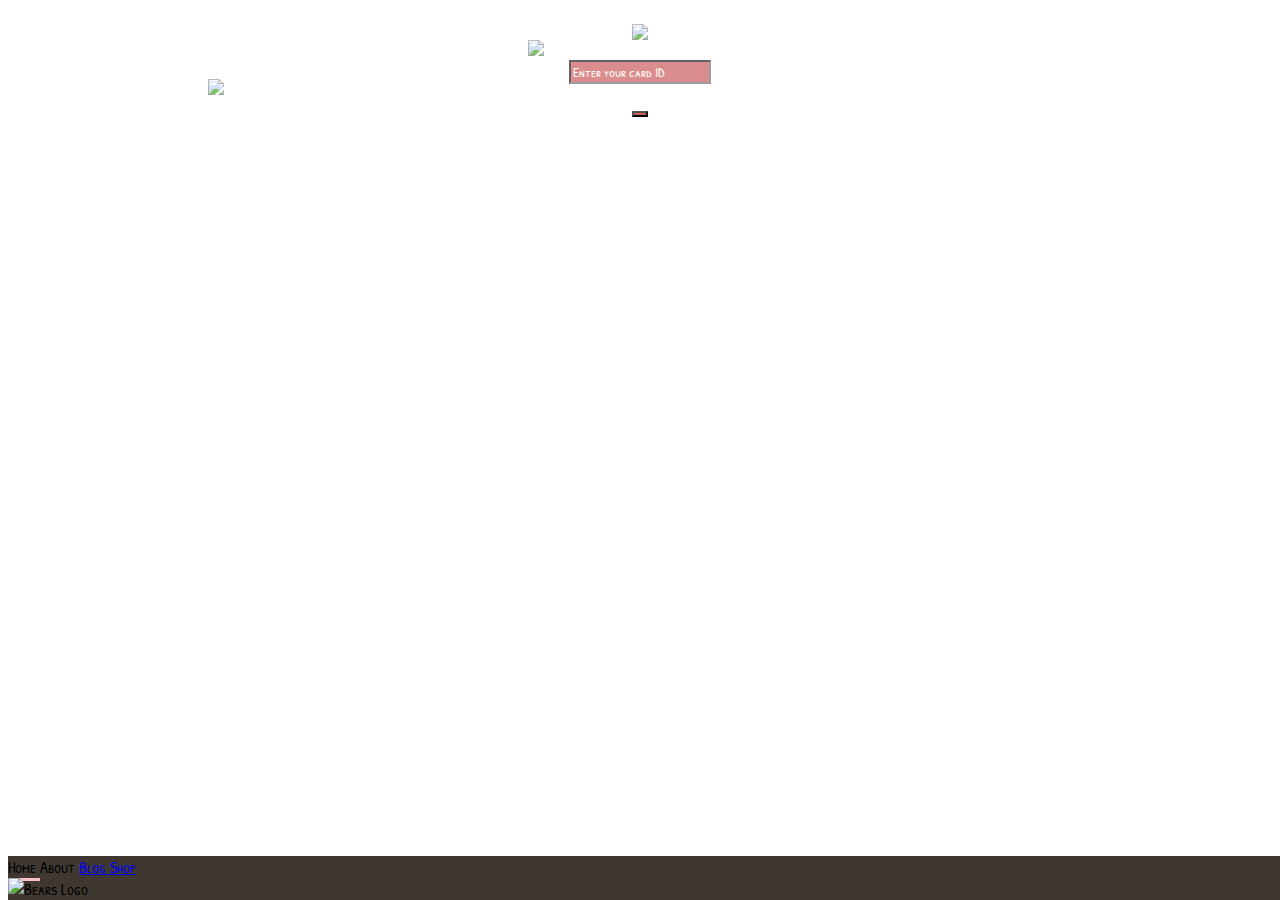
==== index.html @ e6412093 "Mobile Fixes" ====
<!DOCTYPE html>
<html>

<head>
    <meta charset="UTF-8">
<meta name="viewport" content="width=device-width; initial-scale=1.0; maximum-scale=1.0; user-scalable=no;"/>
<meta name="apple-mobile-web-app-capable" content="yes"/>


    <!--320-->
    <title>Bears Love Potatoes</title>
    <link rel="stylesheet" href="../css/bulma.css" type="text/css">
    <link rel="stylesheet" href="../css/font-awesome.min.css" type="text/css">
    <link rel="stylesheet" href="../css/animate.css" type="text/css">
    <link rel="stylesheet" href="../css/style.css" type="text/css">
    <link href="https://fonts.googleapis.com/css?family=Patrick+Hand+SC" rel="stylesheet">
    <link rel="stylesheet" href="https://cdnjs.cloudflare.com/ajax/libs/balloon-css/0.4.0/balloon.min.css">



    <link rel="apple-touch-icon" sizes="180x180" href="/apple-touch-icon.png">
    <link rel="icon" type="image/png" sizes="32x32" href="/favicon-32x32.png">
    <link rel="icon" type="image/png" sizes="16x16" href="/favicon-16x16.png">
    <link rel="manifest" href="/manifest.json">
    <link rel="mask-icon" href="/safari-pinned-tab.svg" color="#5bbad5">
    <meta name="theme-color" content="#ffffff">

    <script src="js/cleave.min.js"></script>

</head>

<body>

    <div id="potatoHeart" class="animated zoomIn is-hidden-touch">
        <figure class="image is-pulled-right">
            <img class="opacity75" src="/images/potatoHeartRight.png">
        </figure>
    </div>

    <div id="potatoHeart2" class="animated zoomIn is-hidden-touch">
        <figure class="image is-pulled-right">
            <img class="opacity75" src="/images/potatoHeartLeft.png">
        </figure>
    </div>


    <div id="potatoHeart3" class="animated zoomIn is-hidden-touch">
        <figure class="image is-pulled-right">
            <img class="opacity75" src="/images/potatoHeartRight.png">
        </figure>
    </div>

    <div id="potatoHeart4" class="animated zoomIn is-hidden-touch">
        <figure class="image is-pulled-right">
            <img class="opacity75" src="/images/potatoHeartLeft.png">
        </figure>
    </div>


    <section id="mainPage" class="hero is-success is-fullheight">


        <nav id="menu" class="nav has-shadow animated fadeInUp">


            <div class="container">

                <div class="nav-left">
                    <a class="nav-item is-tab is-hidden-mobile is-active">
                        <span class="icon"><i class="fa fa-home"></i></span> Home
                    </a>
                    <a class="nav-item is-tab is-hidden-mobile">
                        <span class="icon"><i class="fa fa-cloud"></i></span> About </a>
                    <a href="http://blog.bearsloveto.party" target="_blank" class="nav-item is-tab is-hidden-mobile">
                        <span class="icon"><i class="fa fa-tree"></i></span> Blog
                    </a>
                    <a href="https://www.etsy.com/shop/BearsLovePotatoes" target="_blank" class="nav-item is-tab is-hidden-mobile">
                        <span class="icon"><i class="fa fa-heart"></i></span> Shop
                    </a>
                </div>

                <div class="nav-center">
                    <a class="nav-item">
                        <img src="/images/title2.png" alt="Bears Logo">
                    </a>

                </div>

                <span class="nav-toggle">
                    <span></span>
                <span></span>
                <span></span>
                </span>

            </div>

        </nav>


        <div class="hero-body">


            <div class="container">
                <div id="cardLoader" class="column is-8 is-offset-2">

                    <div id="cardLoader" class="column is-8 is-offset-2">
                        <figure class="image is-square">
                            <img id="bearLogo" class="opacity75 animated bounceInDown" src="/images/logoFull.png">
                        </figure>
                    </div>
                </div>
                <div class="column is-half is-offset-one-quarter">


                    <div id="IDEnter" class="field animated bounceInUp">

                        <form onSubmit="process(); return false">

                            <div class="field has-addons" data-balloon="It's the 8 character code on the back of your card!" data-balloon-pos="up">

                                <p class="control has-icons-left is-expanded">

                                    <input class="input is-large is-full-width IDNumber" type="text" name="url" id="url" placeholder="Enter your card ID ">

                                    <span class="icon is-medium is-left">
                                        
                                          <i class="fa fa-barcode"></i>
                                        
                                        </span>
                                </p>
                                <button id="submitButton" type="submit" class="button is-large is-info">
                                    <span class="icon is-large has-text-centered"><i class="fa fa-heart"></i></span>
                                </button>

                            </div>


                        </form>

                    </div>

                </div>
            </div>
        </div>
    </section>
    <script>
        var cleave = new Cleave('.IDNumber', {
            delimiters: ['-'],
            blocks: [4, 4],
            uppercase: true
        });
    </script>

    <script src="http://code.jquery.com/jquery-1.7.2.min.js"></script>

    <script>
        function process() {
            var cardID = "http://bearsloveto.party/cards/" + document.getElementById("url").value;


            $.ajax({
                url: cardID,
                type: 'HEAD',
                error: function () {

                    //                    $("#cardLoader").html('<object id="cardLoaderInside" data="http://bearsloveto.party/cards/error/">');        
                    document.getElementById('cardLoader').innerHTML = '<div id="cardLoader" class="column is-8 is-offset-2"><figure class="image is-square"><img id="bearLogo" class="opacity75 animated jello" src="/images/errorLogo.png"></figure> <span class="tag errorColor"> Card ID not found, please try again!</span></div>';
                    
                    $('#IDEnter').removeClass('animated bounceInUp');
                    $('#IDEnter').addClass('animated shake');
                    
                    
                    return false;
    
                    //file not exists
                },
                success: function () {
                    $("#cardLoader").html('<object id="cardLoaderInside" class="effect7 animated zoomIn" data="">');
                    document.getElementById("cardLoaderInside").setAttribute("data", cardID);


                    return false;
                    //file exists
                }
            });

        }
    </script>
    
    <script>
        function potatoPulse(){
            $('#potatoHeart').removeClass('animated zoomIn');
            $('#potatoHeart').addClass('animated pulse infinite');
            
            $('#potatoHeart2').removeClass('animated zoomIn');
            $('#potatoHeart2').addClass('animated pulse infinite');
            
            $('#potatoHeart3').removeClass('animated zoomIn');
            $('#potatoHeart3').addClass('animated pulse infinite');
            
            $('#potatoHeart4').removeClass('animated zoomIn');
            $('#potatoHeart4').addClass('animated pulse infinite');
            
        }
        
        
        
        window.onload = function() {
            
            window.setTimeout(potatoPulse, 2500);
            
        };
    </script>
    
    <script>
    
    document.addEventListener('touchmove', function(e) {
	e.preventDefault();
}, false);
    </script>
</body>

</html>
---- css/style.css ----
html, body {
  overflow-x: hidden;
}
body {
  position: relative;
}

#menu {
    background-color: #3F3831;
    bottom: 0 !important;
    position: fixed;
    width: 100%;
    font-family: 'Patrick Hand SC', cursive;
    animation-delay: 0.75s;
}

.nav-item a.is-tab.is-active,
a.nav-item.is-tab.is-active {
    border-bottom: 3px solid pink;
}

#mainPage {
    background-color: antiquewhite;
    background: url("/images/bg.png") no-repeat center center fixed;
    -webkit-background-size: cover;
    -moz-background-size: cover;
    -o-background-size: cover;
    background-size: cover;
}

.tile {
    text-align: center;
}

#bearLogo {}

#url {
    background-color: indianred;
    color: white;
    opacity: 0.7;
    font-family: 'Patrick Hand SC', cursive;
}

#submitButton {
    background-color: indianred;
}

#IDEnter {
    text-align: center;
    animation-delay: 0.25s;
}

#animatedCard {
    height: 600px;
    width: 800px;
    background-color: red;
}

.opacity75 {
    opacity: 0.75;
}

.red {
    color: red;
}

i {
    color: white;
}

.errorColor {
    background-color: darkred;
    color: white;
}

::-webkit-input-placeholder {
    /* Chrome */
    color: white;
}

:-ms-input-placeholder {
    /* IE 10+ */
    color: white;
}

::-moz-placeholder {
    /* Firefox 19+ */
    color: white;
    opacity: 1;
}

:-moz-placeholder {
    /* Firefox 4 - 18 */
    color: white;
    opacity: 1;
}

#potatoHeart {
    position: absolute;
    top: 123px;
    right: 100px;
    animation-delay: 1s;
}

#potatoHeart2 {
    position: absolute;
    top: 50%;
    left: 160px;
    height: 150px;
    width: 150px;
    animation-delay: 1.5s;
}

#potatoHeart3 {
    position: absolute;
    top: 1em;
    left: 30em;
    height: 96px;
    width: 96px;
    animation-delay: 1.75s;
}

#potatoHeart4 {
    position: absolute;
    bottom: 10em;
    right: 3em;
    height: 60px;
    width: 60px;
    animation-delay: 1.75s;
}

#cardLoader {
    text-align: center;
}

#cardLoaderInside {
    width: 800px;
    height: 600px;
    max-width: 440px;
    max-height: 700px;
    /*    box-shadow: 0 10px 6px -6px #777;*/
    background: #FFF;
    margin: 40px auto;
}

@media only screen and (max-width: 500px) {
    #cardLoaderInside {
        width: 80%;
        height: 50vh;
        background: #FFF;
        margin: 40px auto;
    }
}

.effect7 {
    position: relative;
    box-shadow: 0 1px 4px rgba(0, 0, 0, 0.3), 0 0 40px rgba(0, 0, 0, 0.1) inset;
}

.effect7:before,
.effect7:after {
    content: "";
    position: absolute;
    z-index: -1;
    box-shadow: 0 0 40px rgba(0, 0, 0, 0.8);
    top: 0;
    bottom: 0;
    left: 40px;
    right: 40px;
    border-radius: 100px / 10px;
}

.effect7:after {
    right: 10px;
    left: auto;
    transform: skew(8deg) rotate(3deg);
}
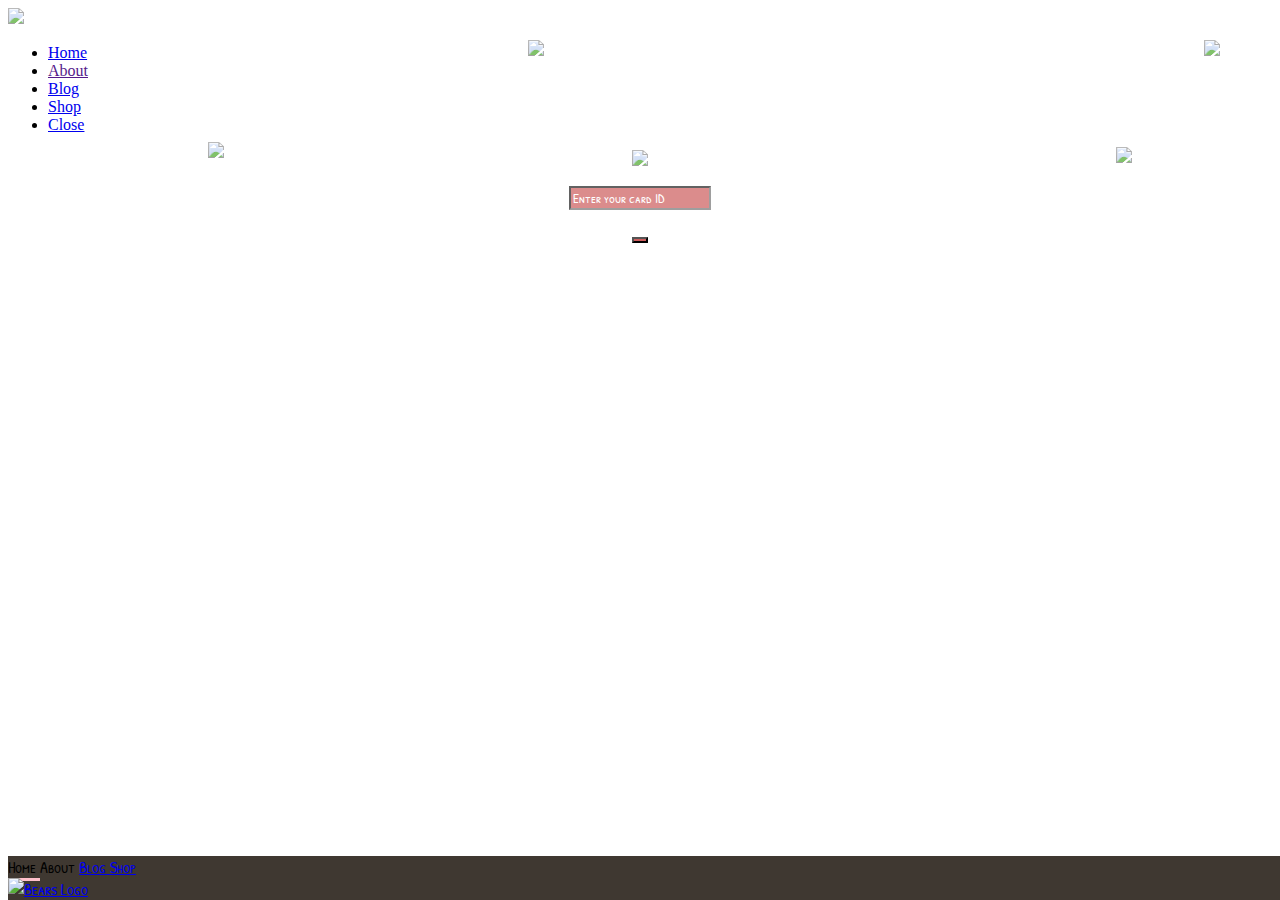
==== commit cd76e35f: "Fixed again" ====
--- a/index.html
+++ b/index.html
@@ -3,8 +3,8 @@
 
 <head>
     <meta charset="UTF-8">
-<meta name="viewport" content="width=device-width; initial-scale=1.0; maximum-scale=1.0; user-scalable=no;"/>
-<meta name="apple-mobile-web-app-capable" content="yes"/>
+    <meta name="viewport" content="width=device-width; initial-scale=1.0; maximum-scale=1.0; user-scalable=no;" />
+    <meta name="apple-mobile-web-app-capable" content="yes" />
 
 
     <!--320-->
@@ -30,7 +30,9 @@
 </head>
 
 <body>
-
+    <div id="overlay" onclick="closeNav();"></div>
+
+    <!--Dancing Potatoes-->
     <div id="potatoHeart" class="animated zoomIn is-hidden-touch">
         <figure class="image is-pulled-right">
             <img class="opacity75" src="/images/potatoHeartRight.png">
@@ -55,15 +57,30 @@
             <img class="opacity75" src="/images/potatoHeartLeft.png">
         </figure>
     </div>
+    <!--Dancing Potatoes-->
+
+    <div id="mySidenav" class="sidenav">
+        <img class="sideNavLogo opacity75 animated zoomIn" src="/images/logoFull.png">
+        <ul>
+            <li><a href="http://bearsloveto.party/" onclick="closeNav();"><span class="icon is-large"><i class="fa fa-home"></i></span><span>Home</span></a></li>
+            <li><a href="" onclick="closeNav();"><span class="icon is-large"><i class="fa fa-cloud"></i></span><span>About</span></a></li>
+            <li><a href="http://blog.bearsloveto.party/" onclick="closeNav();"><span class="icon is-large"><i class="fa fa-tree"></i></span><span>Blog</span></a></li>
+            <li class=""><a href="https://www.etsy.com/shop/BearsLovePotatoes" target="_blank"><span class="icon is-large"><i class="fa fa-heart"></i></span><span>Shop</span></a></li>
+            <li><a href="javascript:void(0)" onclick="closeNav();"><span class="icon is-large"><i class="fa fa-close"></i></span><span>Close</span></a></li>
+        </ul>
+
+    </div>
+
+
 
 
     <section id="mainPage" class="hero is-success is-fullheight">
 
 
-        <nav id="menu" class="nav has-shadow animated fadeInUp">
-
-
-            <div class="container">
+        <nav id="menu" class="nav has-shadow animated fadeInUp is-hidden-mobile">
+
+
+            <div class="container =">
 
                 <div class="nav-left">
                     <a class="nav-item is-tab is-hidden-mobile is-active">
@@ -71,7 +88,7 @@
                     </a>
                     <a class="nav-item is-tab is-hidden-mobile">
                         <span class="icon"><i class="fa fa-cloud"></i></span> About </a>
-                    <a href="http://blog.bearsloveto.party" target="_blank" class="nav-item is-tab is-hidden-mobile">
+                    <a href="http://blog.bearsloveto.party" class="nav-item is-tab is-hidden-mobile">
                         <span class="icon"><i class="fa fa-tree"></i></span> Blog
                     </a>
                     <a href="https://www.etsy.com/shop/BearsLovePotatoes" target="_blank" class="nav-item is-tab is-hidden-mobile">
@@ -80,25 +97,19 @@
                 </div>
 
                 <div class="nav-center">
-                    <a class="nav-item">
+                    <a href="http://bearsloveto.party" class="nav-item">
                         <img src="/images/title2.png" alt="Bears Logo">
                     </a>
 
                 </div>
 
-                <span class="nav-toggle">
-                    <span></span>
-                <span></span>
-                <span></span>
-                </span>
-
             </div>
 
         </nav>
 
 
         <div class="hero-body">
-
+            <i id="hambuggah" class="ham fa fa-bars" onClick="openNav();"></i>
 
             <div class="container">
                 <div id="cardLoader" class="column is-8 is-offset-2">
@@ -165,13 +176,13 @@
 
                     //                    $("#cardLoader").html('<object id="cardLoaderInside" data="http://bearsloveto.party/cards/error/">');        
                     document.getElementById('cardLoader').innerHTML = '<div id="cardLoader" class="column is-8 is-offset-2"><figure class="image is-square"><img id="bearLogo" class="opacity75 animated jello" src="/images/errorLogo.png"></figure> <span class="tag errorColor"> Card ID not found, please try again!</span></div>';
-                    
+
                     $('#IDEnter').removeClass('animated bounceInUp');
                     $('#IDEnter').addClass('animated shake');
-                    
-                    
+
+
                     return false;
-    
+
                     //file not exists
                 },
                 success: function () {
@@ -186,38 +197,91 @@
 
         }
     </script>
-    
-    <script>
-        function potatoPulse(){
+
+    <script>
+        function potatoPulse() {
             $('#potatoHeart').removeClass('animated zoomIn');
             $('#potatoHeart').addClass('animated pulse infinite');
-            
+
             $('#potatoHeart2').removeClass('animated zoomIn');
             $('#potatoHeart2').addClass('animated pulse infinite');
-            
+
             $('#potatoHeart3').removeClass('animated zoomIn');
             $('#potatoHeart3').addClass('animated pulse infinite');
-            
+
             $('#potatoHeart4').removeClass('animated zoomIn');
             $('#potatoHeart4').addClass('animated pulse infinite');
-            
-        }
-        
-        
-        
-        window.onload = function() {
-            
+
+        }
+
+
+
+        window.onload = function () {
+
             window.setTimeout(potatoPulse, 2500);
-            
+
         };
     </script>
-    
-    <script>
-    
-    document.addEventListener('touchmove', function(e) {
-	e.preventDefault();
-}, false);
-    </script>
+
+    <script>
+        document.addEventListener('touchmove', function (e) {
+            e.preventDefault();
+        }, false);
+    </script>
+
+
+
+    <script>
+        if (document.documentElement.clientWidth > 700) { //Larger than 700px
+            function openNav() {
+                document.getElementById("mySidenav").style.right = "0em";
+                document.getElementById("mainPage").style.marginLeft = "-25em";
+                document.getElementById("hambuggah").style.right = "9em";
+                document.getElementById("overlay").style.display = "block";
+                document.getElementById("hambuggah").style.transform = "rotate(90deg)";
+                //            $("i.ham").removeClass("fa-bars");
+                //            $("i.ham").addClass("fa-close");
+            }
+
+            function closeNav() {
+                document.getElementById("mySidenav").style.right = "-30em";
+                document.getElementById("mainPage").style.marginLeft = "0em";
+                document.getElementById("hambuggah").style.right = "0.5em";
+                document.getElementById("hambuggah").style.transform = "rotate(0deg)";
+                document.getElementById("overlay").style.display = "none";
+                //            $("i.ham").removeClass("fa-close");
+                //            $("i.ham").addClass("fa-bars");
+
+            }
+
+        }
+
+
+        if (document.documentElement.clientWidth < 700) { //smaller than 700 px
+            function openNav() {
+                document.getElementById("mySidenav").style.right = "0em";
+                document.getElementById("mainPage").style.marginLeft = "-20em";
+                document.getElementById("hambuggah").style.right = "9em";
+                document.getElementById("overlay").style.display = "block";
+                document.getElementById("hambuggah").style.transform = "rotate(90deg)";
+                //            $("i.ham").removeClass("fa-bars");
+                //            $("i.ham").addClass("fa-close");
+            }
+
+            function closeNav() {
+                document.getElementById("mySidenav").style.right = "-30em";
+                document.getElementById("mainPage").style.marginLeft = "0em";
+                document.getElementById("hambuggah").style.right = "0.5em";
+                document.getElementById("hambuggah").style.transform = "rotate(0deg)";
+                document.getElementById("overlay").style.display = "none";
+                //            $("i.ham").removeClass("fa-close");
+                //            $("i.ham").addClass("fa-bars");
+
+            }
+
+        }
+    </script>
+
 </body>
 
 </html>